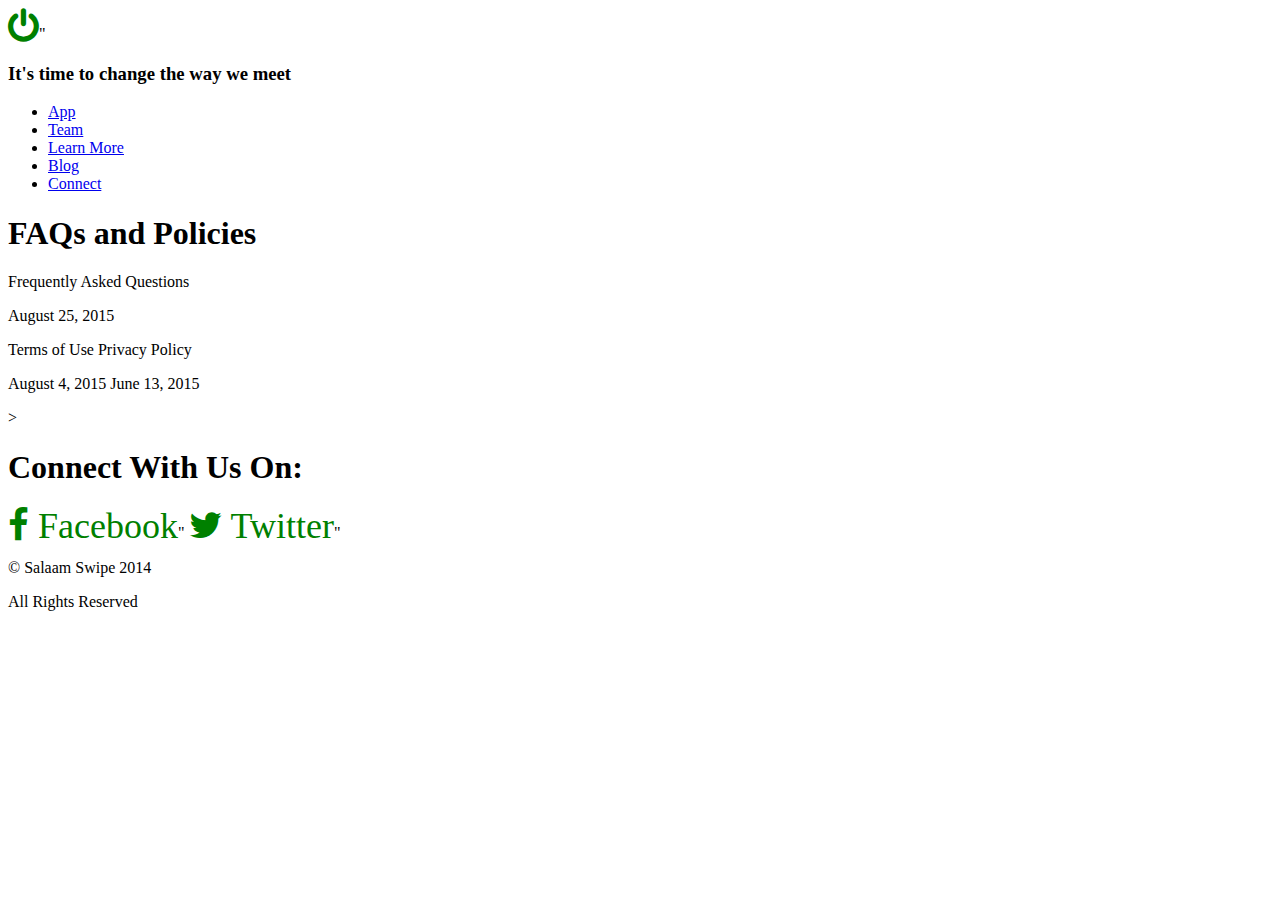
==== blog.html @ d44dfe55 "Another Commit" ====
<!DOCTYPE html>
<html>
  <head>
    <meta charset="utf-8" />
    <meta name="viewport" content="width=device-width" />
    <meta name="author" content="Gideon Eyinade" />
    <title>Salaam Swipe | App</title>
    <link rel="stylesheet" href="./css/style.css" />
    <link
      rel="stylesheet"
      href="https://cdnjs.cloudflare.com/ajax/libs/font-awesome/4.7.0/css/font-awesome.min.css"
    />
  </head>

  <header>
    <div class="container">
      <div id="branding">
        <i
          class="fa fa-power-off"
          aria-hidden="true"
          style="font-size: 36px; color: green"
        ></i
        >"
      </div>

      <div id="branding">
        <h3 class="headerTextColour">It's time to change the way we meet</h3>
      </div>
      <nav>
        <ul>
          <li ><a href="app.html"> App </a></li>
          <li><a href="team.html"> Team </a></li>
          <li><a href="learnMore.html"> Learn More </a></li>
          <li class="current"><a href="blog.html"> Blog </a></li>
          <li><a href="connect.html"> Connect </a></li>
        </ul>
      </nav>
    </div>
  </header>

  <body>
    <div style="position: relative; left: 10; top: 0">

    <section id="about">
      
      <div class="container">
        <h1>FAQs and Policies</h1>
        <p>Frequently Asked Questions</p>
        <p>August 25, 2015</p>
        <p>Terms of Use Privacy Policy</p>
        <p>August 4, 2015 June 13, 2015</p>
      </div>
    </section>

    <section id="about">
      >
      <div class="container">
        <h1>Connect With Us On:</h1>
        <i
          class="fa fa-facebook"
          aria-hidden="true"
          style="font-size: 36px; color: green"
        > Facebook </i
        >"

        <i
          class="fa fa-twitter"
          aria-hidden="true"
          style="font-size: 36px; color: green"
        > Twitter </i
        >"
      </div>
    </section>

    <footer>
      <p>&copy Salaam Swipe 2014</p>
      <p>All Rights Reserved</p>
    </footer>
  </body>
</html>
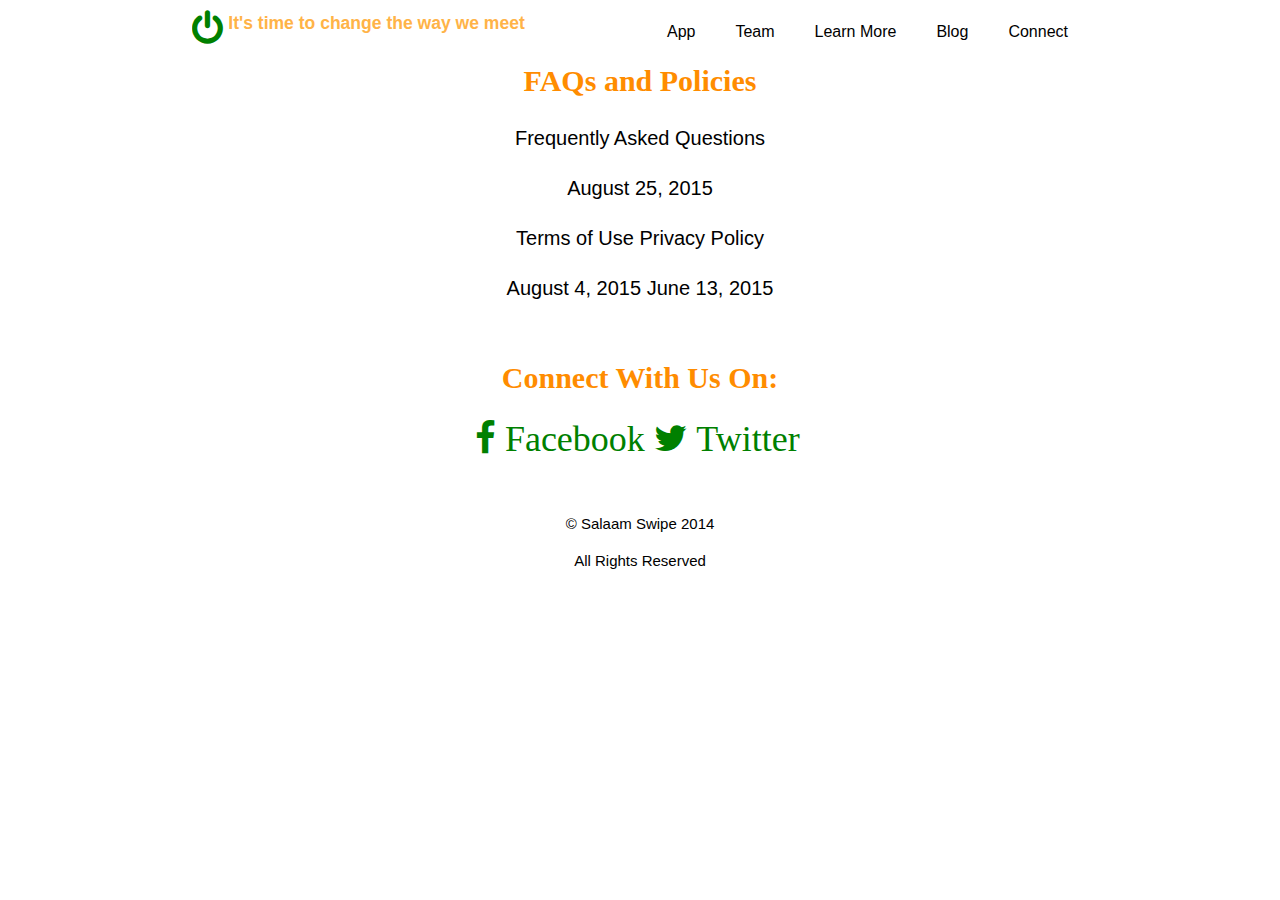
==== commit b97c884b: "Updated Commit" ====
--- a/blog.html
+++ b/blog.html
@@ -28,7 +28,7 @@
       </div>
       <nav>
         <ul>
-          <li ><a href="app.html"> App </a></li>
+          <li ><a href="index.html"> App </a></li>
           <li><a href="team.html"> Team </a></li>
           <li><a href="learnMore.html"> Learn More </a></li>
           <li class="current"><a href="blog.html"> Blog </a></li>
--- a/css/style.css
+++ b/css/style.css
@@ -0,0 +1,240 @@
+* {
+  box-sizing: border-box;
+}
+
+header nav {
+  float: right;
+  margin-top: 10px;
+}
+
+@media screen (max-width: 600px) {
+  header nav {
+    float: none;
+  }
+
+  .dropdown {
+    display: inline-block;
+  }
+}
+
+.dropbtn {
+  background-color: #ffa500;
+  color: white;
+  padding: 16px;
+  font-size: 16px;
+  border: none;
+  cursor: pointer;
+}
+
+.dropdown {
+  position: relative;
+}
+
+.dropdown-content {
+  display: none;
+  position: absolute;
+  background-color: #f9f9f9;
+  min-width: 160px;
+  box-shadow: 0px 8px 16px 0px rgba(0, 0, 0, 0.2);
+  z-index: 1;
+}
+
+.dropdown-content a {
+  color: black;
+  padding: 12px 16px;
+  text-decoration: none;
+  display: block;
+}
+
+.dropdown-content a:hover {
+  background-color: #f1f1f1;
+}
+
+.dropdown:hover .dropdown-content {
+  display: block;
+}
+
+.dropdown:hover .dropbtn {
+  background-color: #ffa500;
+}
+
+/* Header/logo Title */
+.header {
+  background-color: #ffffff;
+  color: #ffffff;
+  padding-top: 10px;
+  min-height: 4px;
+}
+
+/* Style the navigation bar links */
+
+/* Global */
+.container {
+  width: 70%;
+  margin: auto;
+  overflow: hidden;
+}
+
+ul {
+  margin: 0;
+  padding: 0;
+}
+
+/* Header */
+header {
+  background-color: #ffffff;
+  color: #ffffff;
+  padding-top: 10px;
+  min-height: 4px;
+}
+
+header a {
+  color: #000000;
+  text-decoration: none;
+  font-size: 16px;
+}
+
+header ul {
+  margin: 0;
+  padding: 0;
+}
+
+header li {
+  float: left;
+  display: inline;
+  padding: 0 20px 0 20px;
+}
+
+header #branding {
+  float: left;
+}
+
+header #branding h3 {
+  margin: 0;
+}
+
+.headerTextColour {
+  font-family: Arial, Helvetica, sans-serif;
+  color: #ffb347;
+}
+
+header a:hover {
+  color: #ffb347;
+  font-weight: bold;
+}
+
+/* The image background */
+img {
+  max-width: 100%;
+  height: auto;
+}
+#background {
+  position: relative;
+  top: 0;
+  left: 0px;
+  width: 1400px;
+  height: 900px;
+}
+#salaamSwipe {
+  position: absolute;
+  top: 50px;
+  right: 700px;
+  width: 500px;
+  height: 800px;
+}
+
+#appStoreIphone {
+  position: absolute;
+  bottom: 250px;
+  right: 120px;
+  width: 500px;
+  height: 140px;
+}
+
+.centered {
+  position: absolute;
+  top: 30%;
+  left: 70%;
+  transform: translate(-50%, -50%);
+  color: #f4f4f4;
+}
+
+#disp1 {
+  font-family: "Times New Roman", Times, serif solid;
+  font-size: 36px;
+  line-height: 10px;
+}
+
+#disp2 {
+  font-family: "Times New Roman", Times, serif solid;
+  font-size: 32px;
+  margin: 0;
+  padding: 0;
+  line-height: 40px;
+}
+
+#disp3 {
+  font-family: Arial, Helvetica, sans-serif solid;
+}
+
+/* The body */
+body {
+  font: 15px/1.5 Arial, Helvetica, sans-serif;
+  padding: 0;
+  margin: 0;
+  background-color: #ffffff;
+}
+
+#about {
+  min-height: 100px;
+  text-align: center;
+  color: #ffffff;
+}
+
+#about h1 {
+  font-family: "Times New Roman", Times, serif;
+  margin-top: 10px;
+  font: 80px;
+  color: #ff8c00;
+}
+#about h2 {
+  margin-top: 60px;
+  font-family: Arial, Helvetica, sans-serif solid;
+  font: 80px;
+  color: #ff8c00;
+  margin-bottom: 10px;
+}
+
+#about p {
+  font-size: 20px;
+  color: #000000;
+}
+
+#firstIcon {
+  position: relative;
+  top: 1000;
+  left: 0px;
+  width: 150px;
+  height: 150px;
+}
+#secondIcon {
+  position: relative;
+  top: 1000;
+  width: 150px;
+  height: 150px;
+}
+#thirdIcon {
+  position: relative;
+  top: 1000;
+  width: 150px;
+  height: 150px;
+}
+
+/* Footer */
+footer {
+  padding: 20px;
+  margin-top: 20px;
+  color: #000000;
+  background-color: #ffffff;
+  text-align: center;
+}
